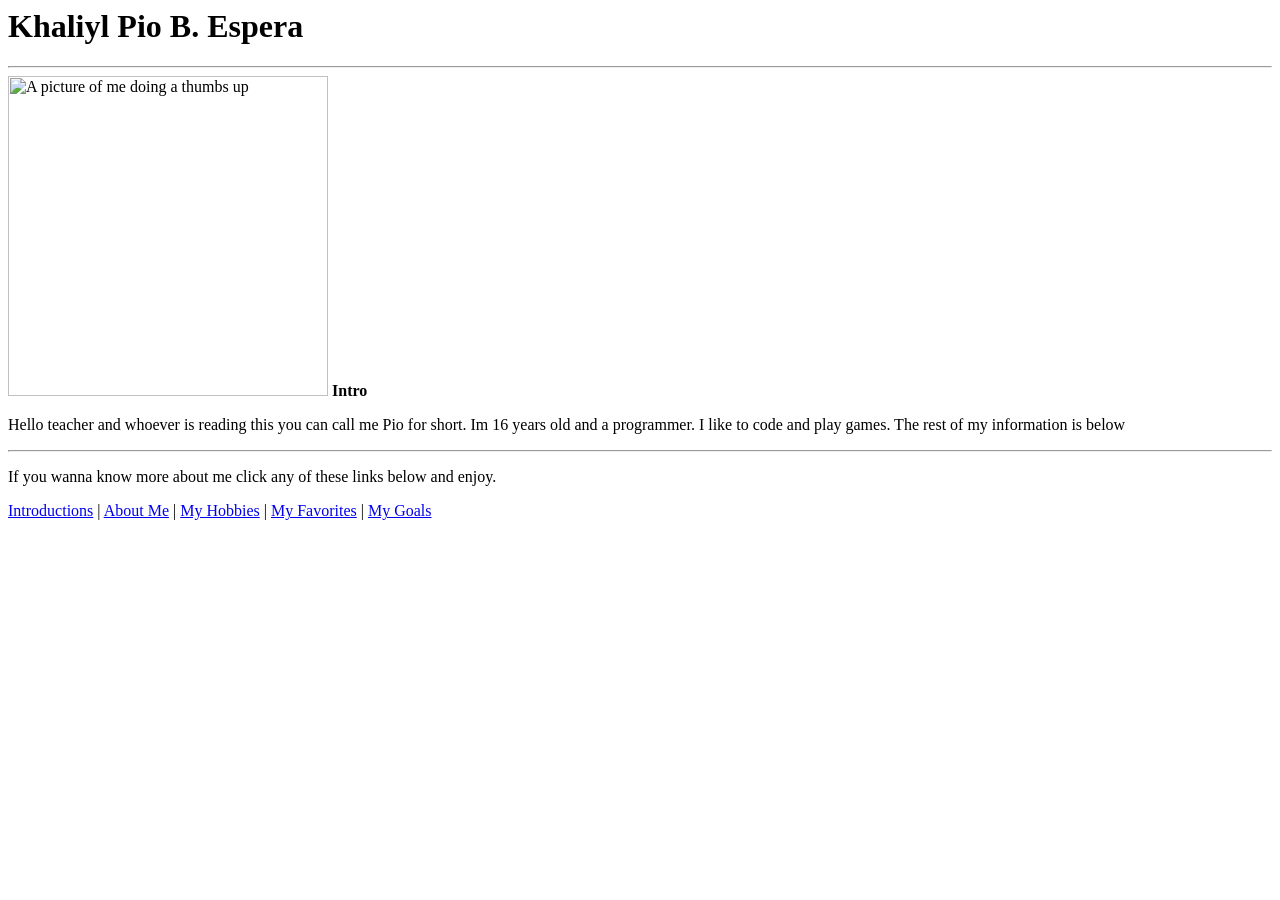
==== index.html @ 4ed221a7 "Create index.html" ====
<body><h1> Khaliyl Pio B. Espera</h1></body>

<hr>

<img src="Me.png" alt="A picture of me doing a thumbs up" width="320">

<b> Intro </b>

<p> Hello teacher and whoever is reading this you can call me Pio for short. Im 16 years old and a programmer. I like to code and play games. The rest of my information is below</p>

<hr>
<p> If you wanna know more about me click any of these links below and enjoy.</p>
<nav>
    <a href="index.html">Introductions</a> |
    <a href="about.html">About Me</a> |
    <a href="hobbies.html">My Hobbies</a> |
    <a href="favorites.html">My Favorites</a> |
    <a href="goals.html">My Goals</a>
</nav>
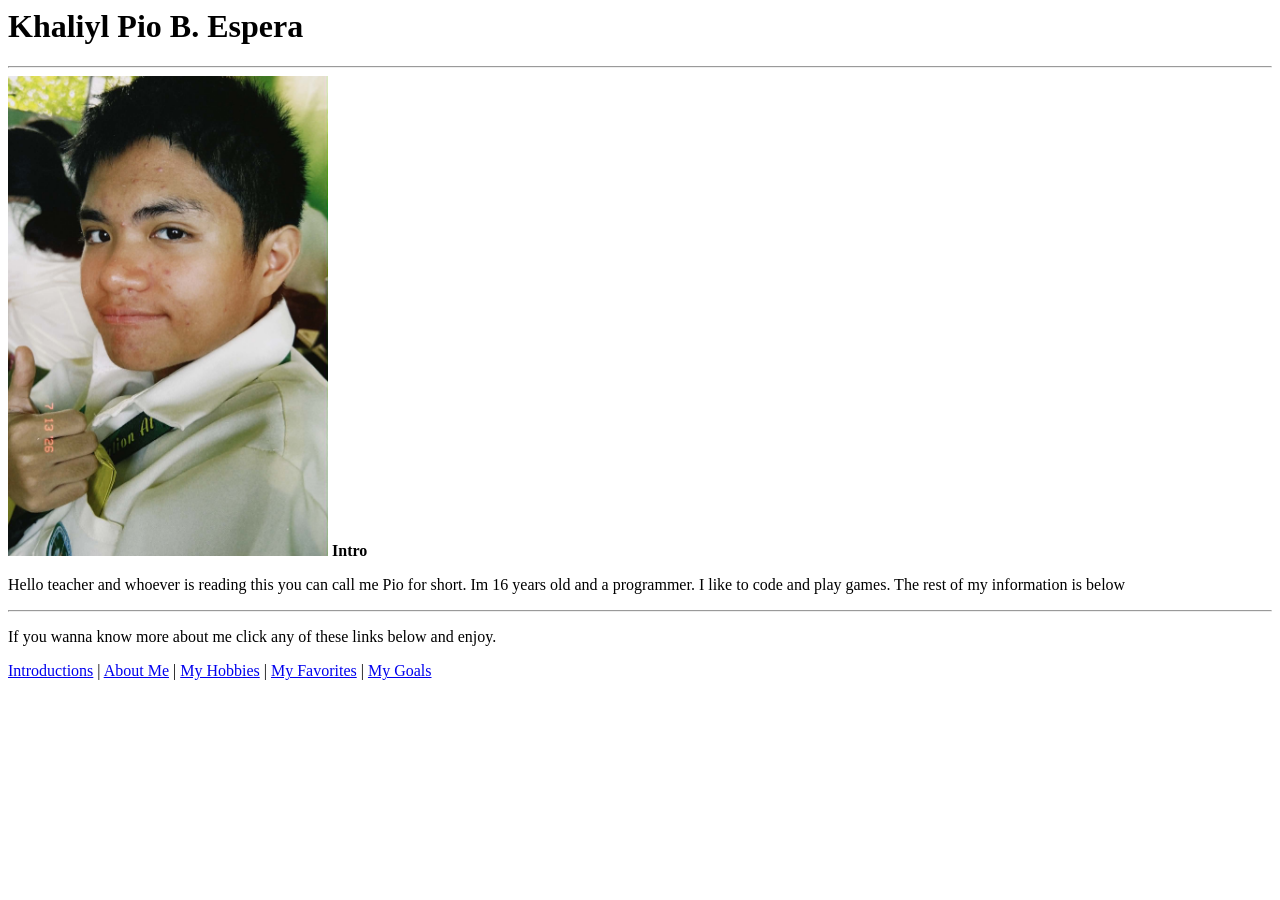
==== commit dede7681: "Update index.html" ====
--- a/index.html
+++ b/index.html
@@ -2,7 +2,7 @@
 
 <hr>
 
-<img src="Me.png" alt="A picture of me doing a thumbs up" width="320">
+<img src="me.png" alt="A picture of me doing a thumbs up" width="320">
 
 <b> Intro </b>
 
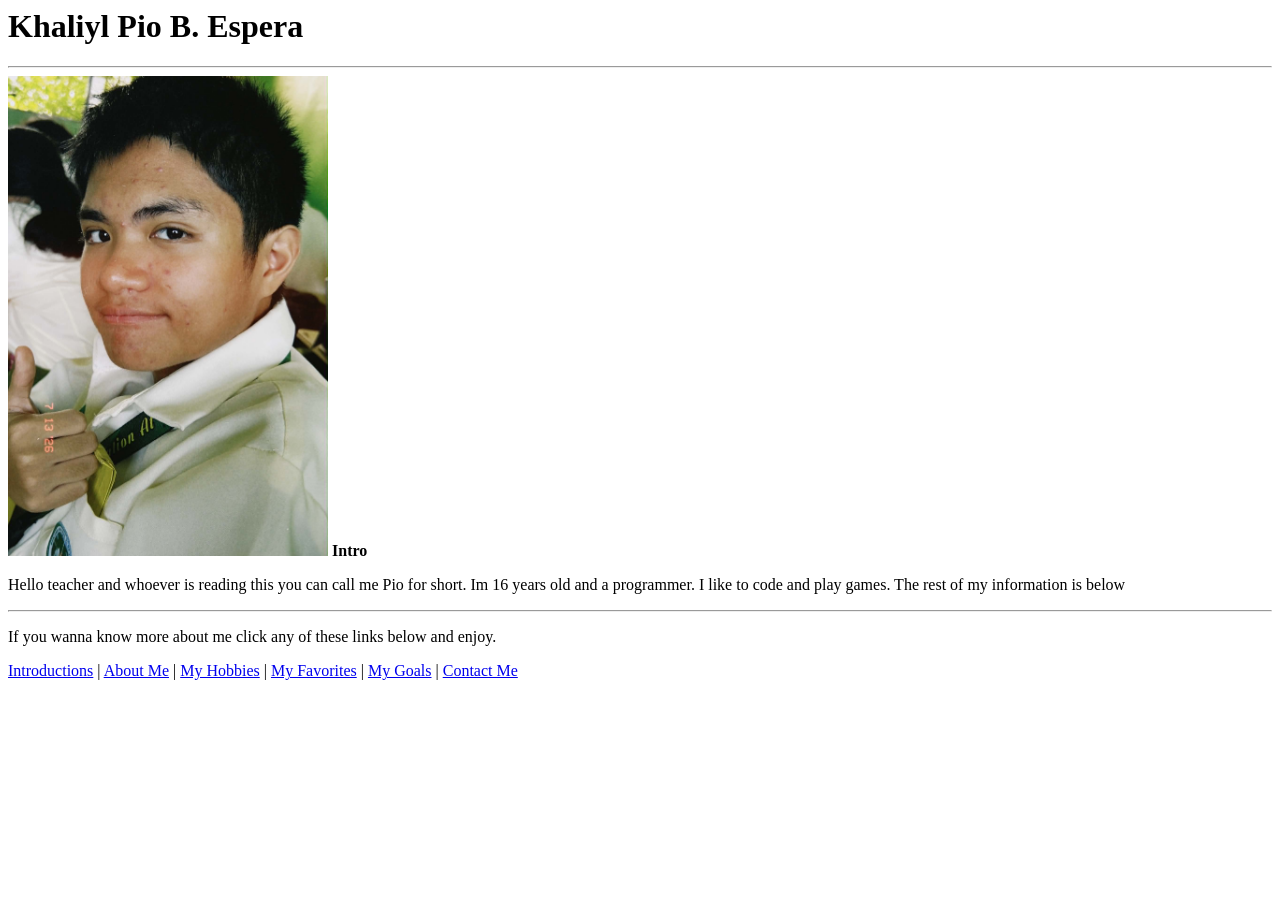
==== commit 47522458: "Update index.html" ====
--- a/index.html
+++ b/index.html
@@ -15,5 +15,6 @@
     <a href="about.html">About Me</a> |
     <a href="hobbies.html">My Hobbies</a> |
     <a href="favorites.html">My Favorites</a> |
-    <a href="goals.html">My Goals</a>
+    <a href="goals.html">My Goals</a> |
+    <a href="contact.html">Contact Me</a>
 </nav>
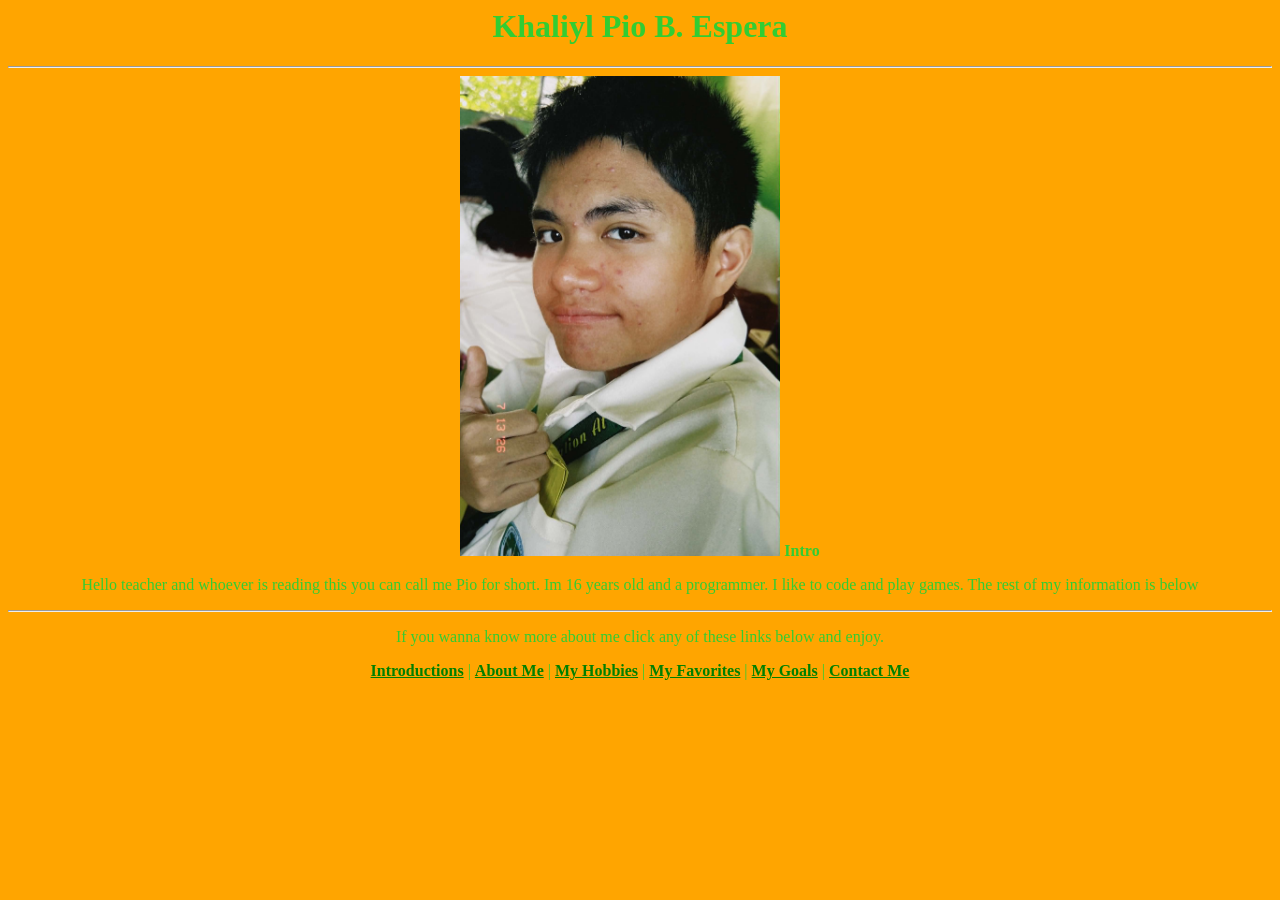
==== commit 70c45c6e: "Update index.html" ====
--- a/index.html
+++ b/index.html
@@ -1,7 +1,10 @@
 <body><h1> Khaliyl Pio B. Espera</h1></body>
 
 <hr>
-
+<head>
+    <link rel="stylesheet" href="color.css">
+ 
+</head>
 <img src="me.png" alt="A picture of me doing a thumbs up" width="320">
 
 <b> Intro </b>
--- a/color.css
+++ b/color.css
@@ -0,0 +1,56 @@
+body {
+  text-align: center;
+  background-color: orange;
+  color: limegreen;
+}
+
+.gen-h {
+  text-align: center;
+  font-weight: bold;
+}
+
+hr {
+  color: yellow;
+}
+
+nav {
+  text-align:center;
+}
+
+a {
+  color: green;
+  font-weight: bold;
+  text-align: center
+}
+
+.gen-div {
+  text-align: center;
+}
+
+#contact-page {
+  background-color: lime;
+  color: yellow;
+}
+
+#contact-form {
+  text-align: center;
+}
+
+.contact-h {
+  color: red;
+  text-align: center;
+}
+
+.contact-a {
+  color: rgb(0, 255, 0);
+  font-weight: bold;
+}
+
+.contact-hr {
+  color: rgb(13, 48, 20);
+}
+
+#thanks-page {
+  background-color: Orange;
+  color: purple;
+}
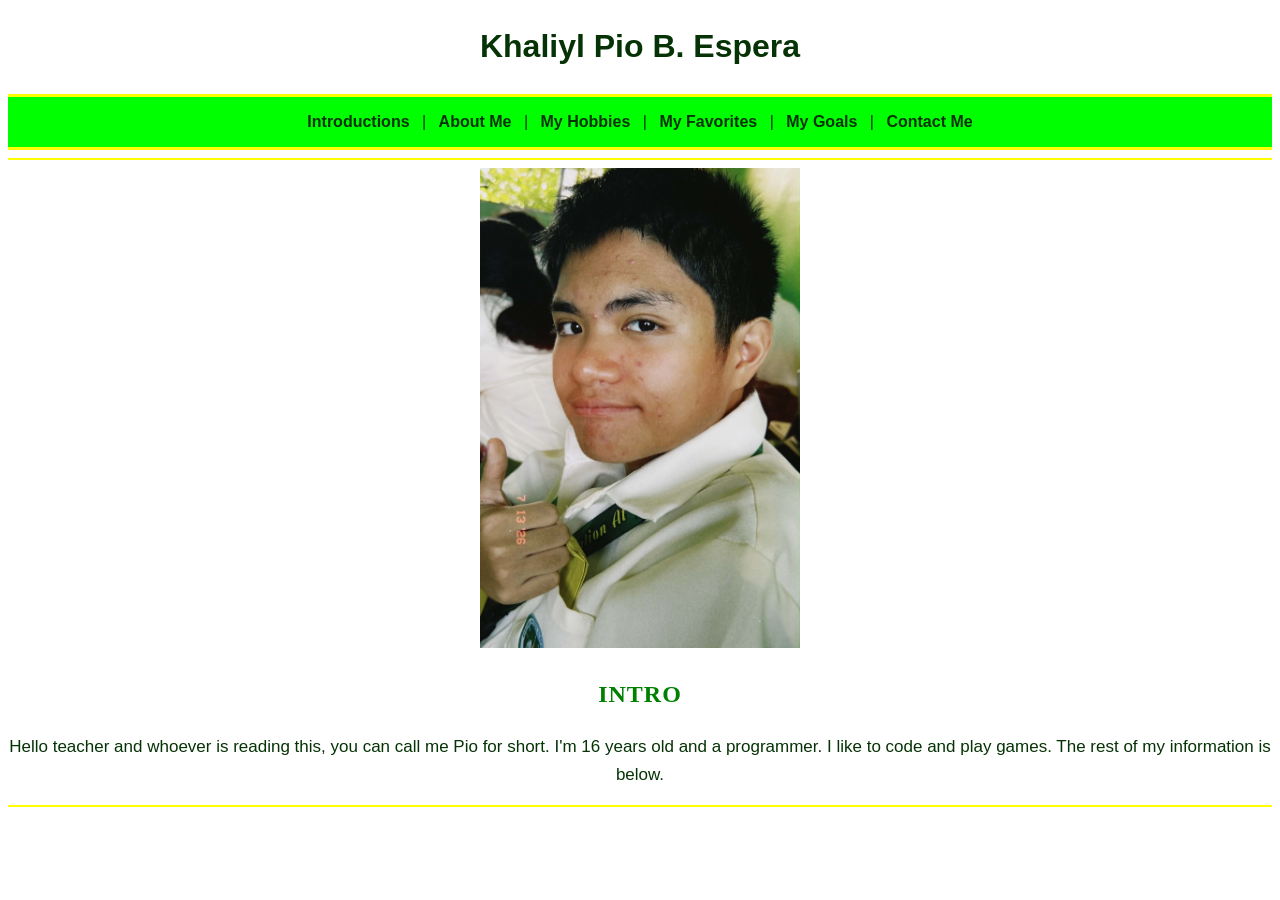
==== commit c7860b6a: "Update index.html" ====
--- a/index.html
+++ b/index.html
@@ -1,23 +1,44 @@
-<body><h1> Khaliyl Pio B. Espera</h1></body>
+<!DOCTYPE html>
+<html>
 
-<hr>
 <head>
+    <title>My Personal Profile</title>
     <link rel="stylesheet" href="color.css">
- 
 </head>
-<img src="me.png" alt="A picture of me doing a thumbs up" width="320">
 
-<b> Intro </b>
+<body>
 
-<p> Hello teacher and whoever is reading this you can call me Pio for short. Im 16 years old and a programmer. I like to code and play games. The rest of my information is below</p>
+    <h1>Khaliyl Pio B. Espera</h1>
 
-<hr>
-<p> If you wanna know more about me click any of these links below and enjoy.</p>
-<nav>
-    <a href="index.html">Introductions</a> |
-    <a href="about.html">About Me</a> |
-    <a href="hobbies.html">My Hobbies</a> |
-    <a href="favorites.html">My Favorites</a> |
-    <a href="goals.html">My Goals</a> |
-    <a href="contact.html">Contact Me</a>
-</nav>
+    <nav>
+        <a href="index.html">Introductions</a> |
+        <a href="about.html">About Me</a> |
+        <a href="hobbies.html">My Hobbies</a> |
+        <a href="favorites.html">My Favorites</a> |
+        <a href="goals.html">My Goals</a> |
+        <a href="contact.html">Contact Me</a>
+    </nav>
+
+    <hr>
+
+    <div class="intro-section">
+
+        <div class="profile-picture">
+            <img src="me.png" alt="A picture of me doing a thumbs up" width="320">
+        </div>
+
+        <div class="intro-box">
+            <h2>Intro</h2>
+
+            <p>
+                Hello teacher and whoever is reading this, you can call me Pio
+                for short. I'm 16 years old and a programmer. I like to code
+                and play games. The rest of my information is below.
+            </p>
+        </div>
+
+    </div>
+
+    <hr>
+
+    <p>
--- a/color.css
+++ b/color.css
@@ -1,56 +1,103 @@
 body {
-  text-align: center;
-  background-color: orange;
-  color: limegreen;
+    text-align: center;
+    background-color: white;
+    color: rgb(6, 51, 6);
+
+    font-family: Arial, sans-serif;
+    font-size: 16px;
+    line-height: 1.6;
 }
 
 .gen-h {
-  text-align: center;
-  font-weight: bold;
+    background-color: green;
+    color: yellow;
+
+    text-align: center;
+    font-family: Georgia, serif;
+    font-size: 32px;
+    font-weight: bold;
+
+    padding: 20px;
+    margin: 0;
+    letter-spacing: 2px;
+}
+
+nav {
+    background-color: lime;
+    text-align: center;
+
+    padding: 12px;
+    border-top: 3px solid yellow;
+    border-bottom: 3px solid yellow;
+}
+
+nav a {
+    color: rgb(6, 51, 6);
+    font-weight: bold;
+    text-decoration: none;
+    margin: 0 8px;
+}
+
+nav a:hover {
+    color: purple;
+    text-decoration: underline;
+}
+
+.gen-div {
+    background: linear-gradient(to right, white, lime);
+    text-align: center;
+
+    width: 80%;
+    margin: 30px auto;
+    padding: 25px;
+
+    border-radius: 10px;
+    line-height: 1.6;
+}
+
+h2 {
+    color: green;
+    font-family: Georgia, serif;
+    font-weight: bold;
+    text-transform: uppercase;
+    letter-spacing: 1px;
+}
+
+p {
+    font-size: 17px;
+    line-height: 1.6;
+}
+
+a {
+    color: green;
+    font-weight: bold;
+    text-decoration: none;
+}
+
+a:hover {
+    text-decoration: underline;
+}
+
+table {
+    margin: 20px auto;
+    background-color: rgb(33, 98, 114);
+    color: rgb(13, 136, 43);
+}
+
+th {
+    background-color: rgb(18, 37, 18);
+    color: rgb(248, 246, 248);
+    padding: 10px;
+}
+
+td {
+    padding: 10px;
+}
+
+audio {
+    margin: 15px;
 }
 
 hr {
-  color: yellow;
+    border: 1px solid yellow;
 }
-
-nav {
-  text-align:center;
-}
-
-a {
-  color: green;
-  font-weight: bold;
-  text-align: center
-}
-
-.gen-div {
-  text-align: center;
-}
-
-#contact-page {
-  background-color: lime;
-  color: yellow;
-}
-
-#contact-form {
-  text-align: center;
-}
-
-.contact-h {
-  color: red;
-  text-align: center;
-}
-
-.contact-a {
-  color: rgb(0, 255, 0);
-  font-weight: bold;
-}
-
-.contact-hr {
-  color: rgb(13, 48, 20);
-}
-
-#thanks-page {
-  background-color: Orange;
-  color: purple;
-}
